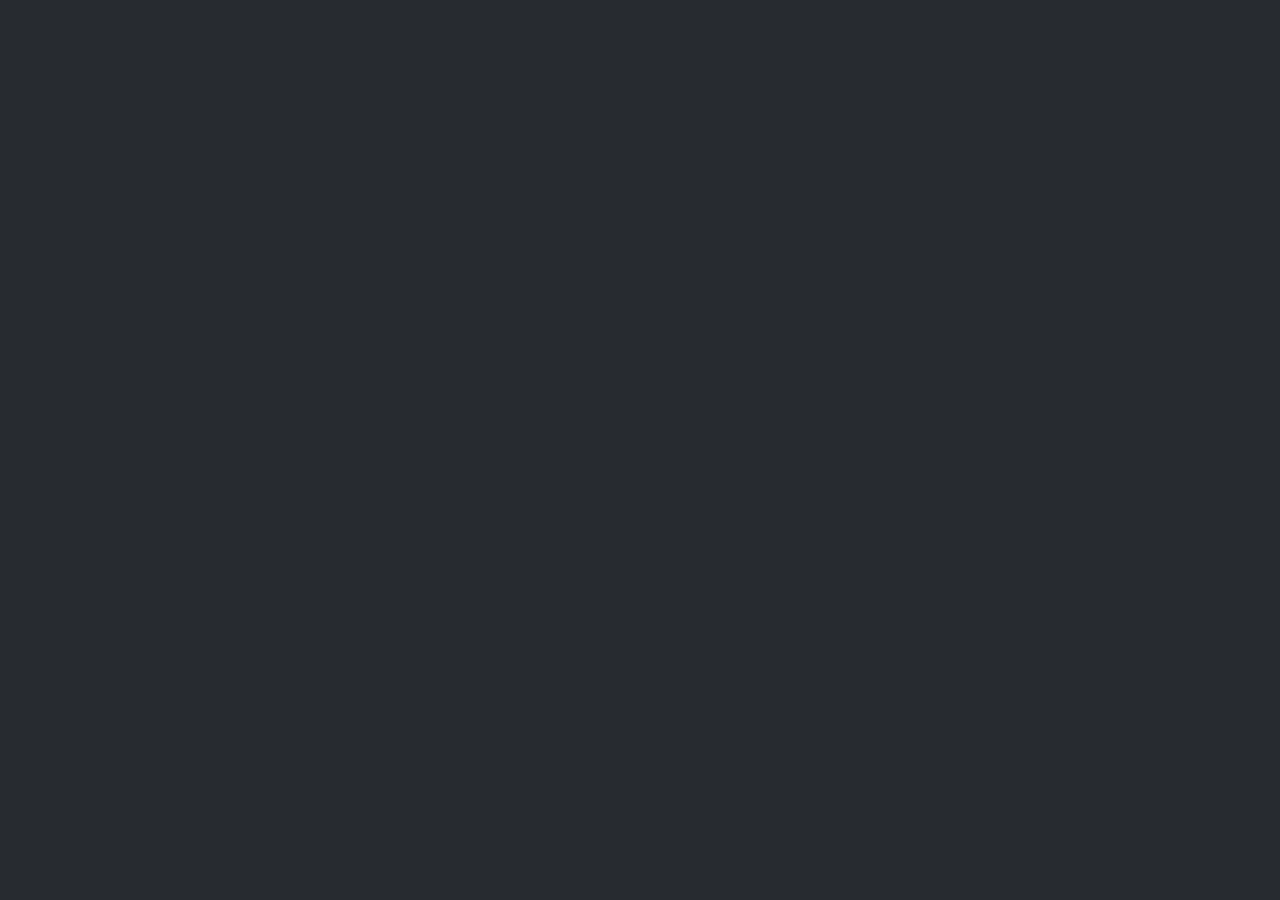
==== MyListApp.WebClient/index.html @ 48bfceaa "signup and login work" ====
﻿<!DOCTYPE html>
<html data-ng-app="MyListApp">
<head>
    <title>My List App</title>
    <!--link href="https://maxcdn.bootstrapcdn.com/bootstrap/3.3.7/css/bootstrap.min.css" rel="stylesheet" integrity="sha384-BVYiiSIFeK1dGmJRAkycuHAHRg32OmUcww7on3RYdg4Va+PmSTsz/K68vbdEjh4u" crossorigin="anonymous"-->
    <link href="content/slate.bootstrap.min.css" rel="stylesheet" />
    <link href="content/loading-bar.min.css" rel="stylesheet" />
    <link href="content/app.css" rel="stylesheet" />
	<meta charset="utf-8" />
</head>
<body>
    <!-- Top navigation bar -->
    <div ng-include="'app/views/navbar.html'"></div>
    <!-- Routed content -->
    <div data-ng-view></div>
    <!-- 3rd party libraries -->
    <script src="https://ajax.googleapis.com/ajax/libs/angularjs/1.5.7/angular.min.js"></script>
    <script src="//ajax.googleapis.com/ajax/libs/angularjs/1.2.16/angular-route.min.js"></script>
    <script src="https://code.jquery.com/jquery-3.1.0.min.js" integrity="sha256-cCueBR6CsyA4/9szpPfrX3s49M9vUU5BgtiJj06wt/s=" crossorigin="anonymous"></script>
    <script src="https://maxcdn.bootstrapcdn.com/bootstrap/3.3.7/js/bootstrap.min.js" integrity="sha384-Tc5IQib027qvyjSMfHjOMaLkfuWVxZxUPnCJA7l2mCWNIpG9mGCD8wGNIcPD7Txa" crossorigin="anonymous"></script>
    <script src="https://angular-ui.github.io/bootstrap/ui-bootstrap-tpls-2.1.3.js"></script>
    <script src="scripts/angular-local-storage.min.js"></script>
    <script src="scripts/loading-bar.min.js"></script>
    <!-- Load app main script -->
    <script src="app/app.js"></script>
    <!-- Load services -->
    <script src="app/services/authService.js"></script>
    <!-- Load controllers -->
    <script src="app/controllers/indexController.js"></script>
    <script src="app/controllers/authController.js"></script>
    <script src="app/controllers/listsController.js"></script>
</body>
</html>
---- MyListApp.WebClient/content/loading-bar.min.css ----
#loading-bar,#loading-bar-spinner{pointer-events:none;-webkit-pointer-events:none;-webkit-transition:350ms linear all;-moz-transition:350ms linear all;-o-transition:350ms linear all;transition:350ms linear all}#loading-bar-spinner.ng-enter,#loading-bar-spinner.ng-leave.ng-leave-active,#loading-bar.ng-enter,#loading-bar.ng-leave.ng-leave-active{opacity:0}#loading-bar-spinner.ng-enter.ng-enter-active,#loading-bar-spinner.ng-leave,#loading-bar.ng-enter.ng-enter-active,#loading-bar.ng-leave{opacity:1}#loading-bar .bar{-webkit-transition:width 350ms;-moz-transition:width 350ms;-o-transition:width 350ms;transition:width 350ms;background:#29d;position:fixed;z-index:10002;top:0;left:0;width:100%;height:2px;border-bottom-right-radius:1px;border-top-right-radius:1px}#loading-bar .peg{position:absolute;width:70px;right:0;top:0;height:2px;opacity:.45;-moz-box-shadow:#29d 1px 0 6px 1px;-ms-box-shadow:#29d 1px 0 6px 1px;-webkit-box-shadow:#29d 1px 0 6px 1px;box-shadow:#29d 1px 0 6px 1px;-moz-border-radius:100%;-webkit-border-radius:100%;border-radius:100%}#loading-bar-spinner{display:block;position:fixed;z-index:10002;top:10px;left:10px}#loading-bar-spinner .spinner-icon{width:14px;height:14px;border:2px solid transparent;border-top-color:#29d;border-left-color:#29d;border-radius:50%;-webkit-animation:loading-bar-spinner 400ms linear infinite;-moz-animation:loading-bar-spinner 400ms linear infinite;-ms-animation:loading-bar-spinner 400ms linear infinite;-o-animation:loading-bar-spinner 400ms linear infinite;animation:loading-bar-spinner 400ms linear infinite}@-webkit-keyframes loading-bar-spinner{0%{-webkit-transform:rotate(0);transform:rotate(0)}100%{-webkit-transform:rotate(360deg);transform:rotate(360deg)}}@-moz-keyframes loading-bar-spinner{0%{-moz-transform:rotate(0);transform:rotate(0)}100%{-moz-transform:rotate(360deg);transform:rotate(360deg)}}@-o-keyframes loading-bar-spinner{0%{-o-transform:rotate(0);transform:rotate(0)}100%{-o-transform:rotate(360deg);transform:rotate(360deg)}}@-ms-keyframes loading-bar-spinner{0%{-ms-transform:rotate(0);transform:rotate(0)}100%{-ms-transform:rotate(360deg);transform:rotate(360deg)}}@keyframes loading-bar-spinner{0%{transform:rotate(0)}100%{transform:rotate(360deg)}}
---- MyListApp.WebClient/content/app.css ----
﻿body { padding-top: 51px; }

@media screen and (min-width: 768px) {
    .form-login {
        margin-top: 35%;
    }
}
@media screen and (max-width: 768px) {
    .form-login { padding-top: 5%; }
}
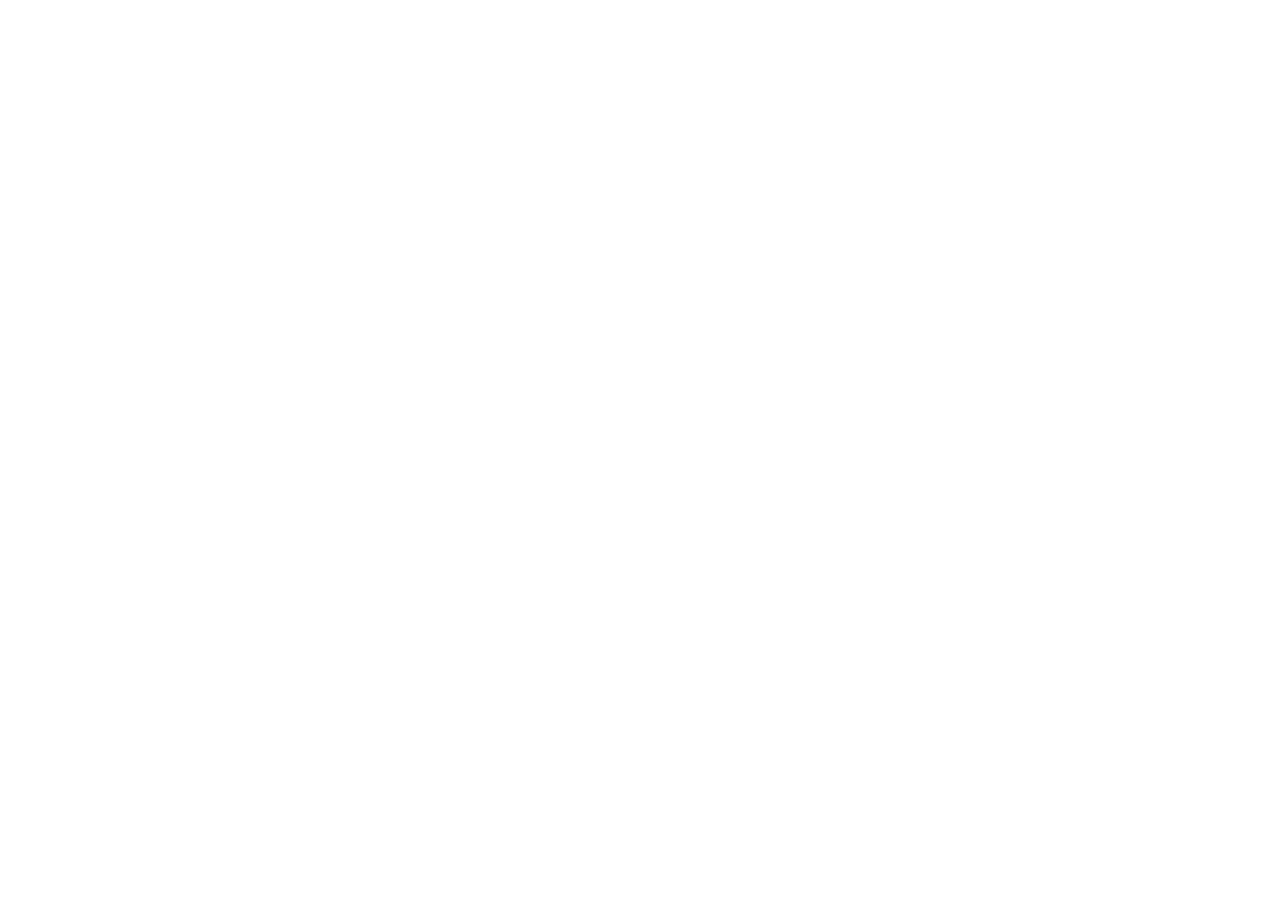
==== commit 181885ce: "Moved some things to CDN and added list component loads" ====
--- a/MyListApp.WebClient/index.html
+++ b/MyListApp.WebClient/index.html
@@ -3,31 +3,41 @@
 <head>
     <title>My List App</title>
     <!--link href="https://maxcdn.bootstrapcdn.com/bootstrap/3.3.7/css/bootstrap.min.css" rel="stylesheet" integrity="sha384-BVYiiSIFeK1dGmJRAkycuHAHRg32OmUcww7on3RYdg4Va+PmSTsz/K68vbdEjh4u" crossorigin="anonymous"-->
-    <link href="content/slate.bootstrap.min.css" rel="stylesheet" />
+    <link href="https://cdnjs.cloudflare.com/ajax/libs/bootswatch/3.3.7/slate/bootstrap.min.css" rel="stylesheet" />
+    <link href="https://maxcdn.bootstrapcdn.com/font-awesome/4.6.3/css/font-awesome.min.css" rel="stylesheet" integrity="sha384-T8Gy5hrqNKT+hzMclPo118YTQO6cYprQmhrYwIiQ/3axmI1hQomh7Ud2hPOy8SP1" crossorigin="anonymous">
     <link href="content/loading-bar.min.css" rel="stylesheet" />
     <link href="content/app.css" rel="stylesheet" />
 	<meta charset="utf-8" />
 </head>
 <body>
     <!-- Top navigation bar -->
-    <div ng-include="'app/views/navbar.html'"></div>
+    <nav-bar brand="My List App"></nav-bar>
     <!-- Routed content -->
     <div data-ng-view></div>
     <!-- 3rd party libraries -->
+    <script src="https://code.jquery.com/jquery-3.1.0.min.js" integrity="sha256-cCueBR6CsyA4/9szpPfrX3s49M9vUU5BgtiJj06wt/s=" crossorigin="anonymous"></script>
+    <script src="http://ajax.googleapis.com/ajax/libs/jqueryui/1.10.3/jquery-ui.min.js"></script>
     <script src="https://ajax.googleapis.com/ajax/libs/angularjs/1.5.7/angular.min.js"></script>
     <script src="//ajax.googleapis.com/ajax/libs/angularjs/1.2.16/angular-route.min.js"></script>
-    <script src="https://code.jquery.com/jquery-3.1.0.min.js" integrity="sha256-cCueBR6CsyA4/9szpPfrX3s49M9vUU5BgtiJj06wt/s=" crossorigin="anonymous"></script>
     <script src="https://maxcdn.bootstrapcdn.com/bootstrap/3.3.7/js/bootstrap.min.js" integrity="sha384-Tc5IQib027qvyjSMfHjOMaLkfuWVxZxUPnCJA7l2mCWNIpG9mGCD8wGNIcPD7Txa" crossorigin="anonymous"></script>
     <script src="https://angular-ui.github.io/bootstrap/ui-bootstrap-tpls-2.1.3.js"></script>
+    <script src="scripts/angular-animate.min.js"></script>
     <script src="scripts/angular-local-storage.min.js"></script>
     <script src="scripts/loading-bar.min.js"></script>
+    <script src="https://cdnjs.cloudflare.com/ajax/libs/angular-ui-sortable/0.14.3/sortable.min.js"></script>
     <!-- Load app main script -->
     <script src="app/app.js"></script>
     <!-- Load services -->
     <script src="app/services/authService.js"></script>
+    <script src="app/services/homeService.js"></script>
+    <script src="app/services/authInterceptorService.js"></script>
     <!-- Load controllers -->
-    <script src="app/controllers/indexController.js"></script>
     <script src="app/controllers/authController.js"></script>
-    <script src="app/controllers/listsController.js"></script>
+    <script src="app/controllers/homeController.js"></script>
+    <!-- Load components -->
+    <script src="app/components/navbarController.js"></script>
+    <script src="app/components/navbar.js"></script>
+    <script src="app/components/listController.js"></script>
+    <script src="app/components/list.js"></script>
 </body>
 </html>
--- a/MyListApp.WebClient/content/app.css
+++ b/MyListApp.WebClient/content/app.css
@@ -5,6 +5,58 @@
         margin-top: 35%;
     }
 }
+
 @media screen and (max-width: 768px) {
-    .form-login { padding-top: 5%; }
+    .form-login {
+        padding-top: 5%;
+    }
 }
+
+.list-dropdown-right {
+    float:right;
+}
+
+.list-title {
+    cursor: pointer;
+}
+
+.listItemSortHandle {
+cursor: move;
+}
+
+.fa-menu-icon {
+    padding-right: 10px;
+}
+
+.panel-list-component {
+    margin-top: 20px;
+}
+
+/* set reference point */
+.tab-fade > .tab-content {
+    position:absolute;
+    width: 93%;
+}
+
+/* set animate effect */
+.tab-fade > .tab-content > .tab-pane{
+    transition: 0.15s linear opacity;
+}
+
+/* overwrite display: none and remove from document flow */
+.tab-fade > .tab-content > .tab-pane.active-remove {
+    position: absolute;
+    top: 0;
+    width: 100%;
+    display: block;
+}
+
+/* opacity=0 when removing "active" class */
+.tab-fade > .tab-content > .tab-pane.active-remove-active {
+    opacity: 0;
+}
+
+/* opacity=0 when adding "active" class */
+.tab-fade > .tab-content > .tab-pane.active-add {
+    opacity: 0;
+}